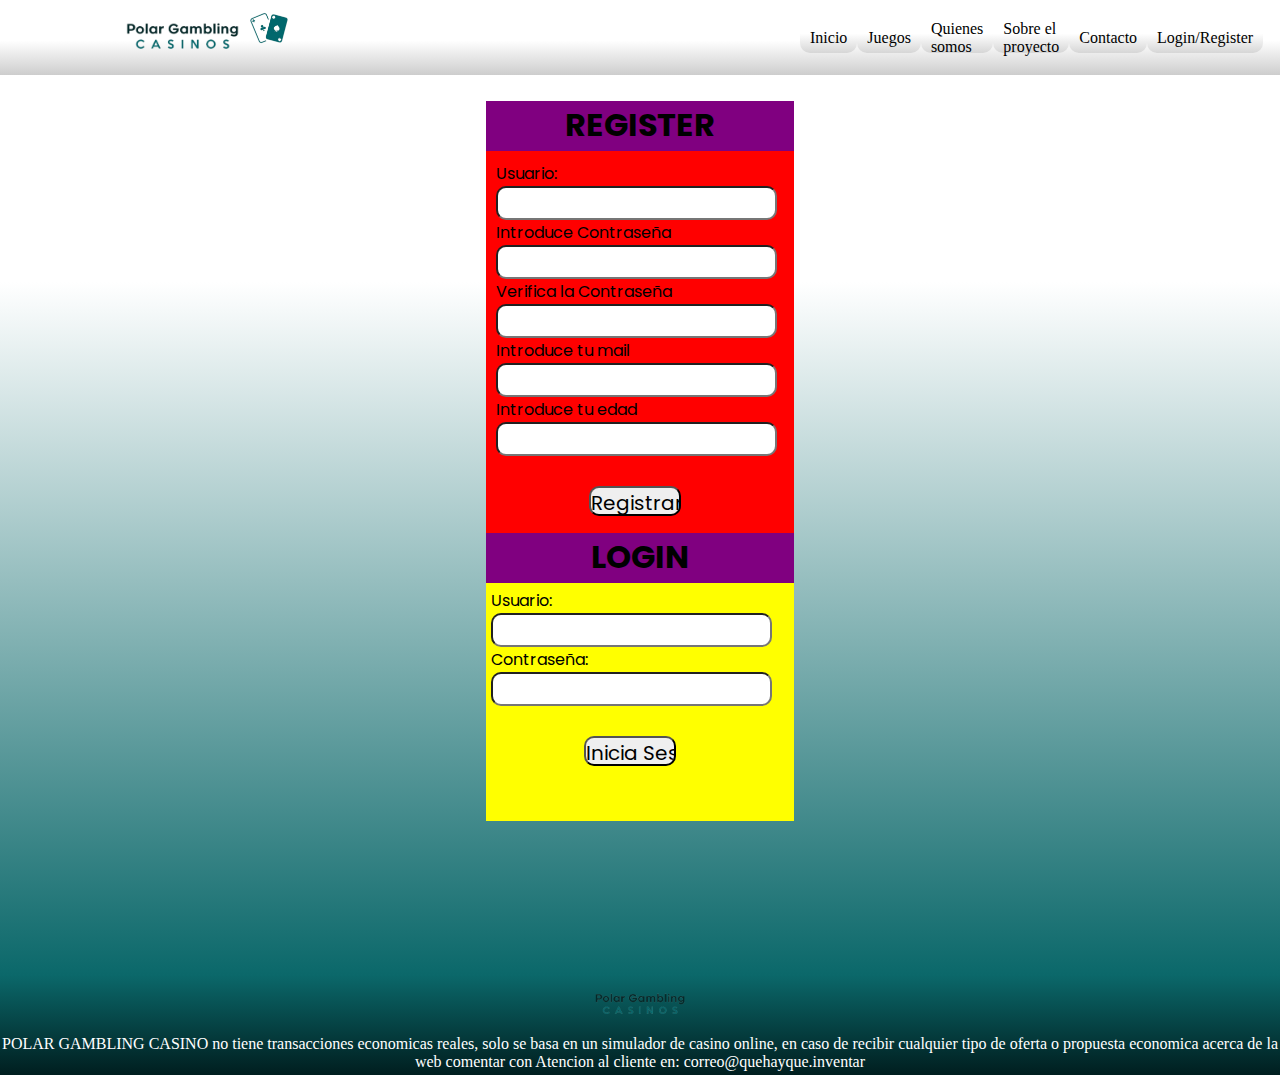
==== WEB/HTML/Register.html @ be5af7c9 "Add files via upload" ====
<!DOCTYPE html>
<html lang="es">
  <head>
    <title>Polar Casino</title>
    <meta charset="utf-8" />
    <link rel="stylesheet" href="../CSS/Register.css" />
    <link rel="icon" href="../ASSETS/LogoCartas.png" type="image/icon type" />
    <script src="../JS/index.js"></script>
    <script src="../JS/Register.js"></script>
    <link
      href="https://fonts.googleapis.com/css?family=Poppins"
      rel="stylesheet"
    />
  </head>
  <body>
    <header class="sticky">
      <div class="header-parent h75">
        <!-- Header logo-->
        <div class="header-logo">
          <div class="header-logotxt h75">
            <img
              src="../ASSETS/LogoTXT.png"
              alt="TXT"
              class="header-logotxtimg h75"
            />
          </div>
          <div class="header-cartas h75">
            <img
              src="../ASSETS/LogoCartas.png"
              alt="logotxt"
              class="header-cartasimg"
            />
          </div>
        </div>
        <!-- Header nav-->
        <div class="navMenu">
          <div
            class="info-nav-header boton"
            id="Inicio"
            onClick="ClickNav(this.id)"
          >
            Inicio
          </div>
          <div
            class="info-nav-header boton"
            id="Juegos"
            onClick="ClickNav(this.id)"
          >
            Juegos
          </div>
          <div
            class="info-nav-header boton"
            id="QuienesSomos"
            onClick="ClickNav(this.id)"
          >
            Quienes somos
          </div>
          <div
            class="info-nav-header boton"
            id="About"
            onClick="ClickNav(this.id)"
          >
            Sobre el proyecto
          </div>
          <div
            class="info-nav-header boton"
            id="Contacto"
            onClick="ClickNav(this.id)"
          >
            Contacto
          </div>
          <div
            class="info-nav-header boton"
            id="Login-register"
            onClick="ClickNav(this.id)"
          >
            Login/Register
          </div>
        </div>
      </div>
      <!-- Menu Juegos Oculto-->
      <div class="ShowNavJuegosBarra" id="BarraJuegos">
        <div class="ShowNavJuegos">
          <div class="ShowNavJuegosBoton boton" id="Cara-Cruz">Cara o cruz</div>
          <div class="ShowNavJuegosBoton boton" id="Ruleta">Ruleta</div>
          <div class="ShowNavJuegosBoton boton" id="Slots">Slots</div>
          <div class="ShowNavJuegosBoton boton" id="Crash">Crash</div>
        </div>
      </div>
    </header>
    <div class="bodyDiv">
      <div class="ParentBodyDiv">
        <div class="RegisterSquare">
          <div class="RegisterDiv">
            <div class="RegisterTXT">
              <h1 class="RegisterTXTH1">REGISTER</h1>
            </div>
            <div class="RegisterForm">
              <form
                method="post"
                action="../PHP/Register.php"
                onsubmit="return VerificarCampos()"
                class="RegisterForm"
                id="Register"
              >
                <label for="Usuario">Usuario: </label><br />
                <input type="text" id="Usuario" name="Usuario" required />
                <br />
                <label for="Passwd">Introduce Contraseña</label>
                <br />
                <input type="password" id="Passwd" name="Passwd" required />
                <br />
                <label for="verPasswd">Verifica la Contraseña</label>
                <br />
                <input
                  type="password"
                  id="verPasswd"
                  name="verPasswd"
                  required
                />
                <br />
                <label for="mail">Introduce tu mail</label>
                <br />
                <input type="email" id="mail" name="mail" required />
                <br />
                <label for="edad">Introduce tu edad</label>
                <br />
                <input type="number" id="edad" name="edad" required />
                <br />
                <input
                  type="submit"
                  value="Registrarse"
                  class="submitbutton"
                /><br />
              </form>
            </div>
          </div>
          <div class="LoginDiv">
            <div class="LoginTXT">
              <h1 class="LoginTXTH1">LOGIN</h1>
            </div>
            <div class="LoginForm">
              <form action="../PHP/Login.php" method="post" id="LoginForm">
                <label for="Usuario">Usuario:</label>
                <br />
                <input type="text" id="Usuario" name="Usuario" required />
                <br />
                <label for="Passwd">Contraseña:</label>
                <br />
                <input type="password" id="Passwd" name="Passwd" required />
                <br />
                <input
                  type="submit"
                  value="Inicia Sesion"
                  class="submitbutton"
                />
                <br />
              </form>
            </div>
          </div>
        </div>
      </div>
    </div>
    <footer class="FooterDad">
      <div class="FooterLogo">
        <img
          src="../ASSETS/LogoTXT.png"
          alt="TXT"
          class="header-logotxtimg h75"
        />
      </div>
      <div class="footerInfo">
        POLAR GAMBLING CASINO no tiene transacciones economicas reales, solo se
        basa en un simulador de casino online, en caso de recibir cualquier tipo
        de oferta o propuesta economica acerca de la web comentar con Atencion
        al cliente en: correo@quehayque.inventar
      </div>
    </footer>
  </body>
</html>
---- WEB/CSS/Register.css ----
.boton {
  display: flex;
  align-items: center;
  justify-content: center;
  background: linear-gradient(
    180deg,
    rgba(255, 255, 255, 1) 1%,
    rgba(255, 255, 255, 1) 35%,
    rgba(214, 214, 214, 1) 100%
  );
  height: 40%;
  width: max-content;
  padding-inline: 10px;
  margin: auto;
  border-radius: 10px;
  cursor: pointer;
}
.h75 {
  height: 75px;
}
.sticky {
  position: fixed;
  top: 0;
  width: 100%;
}
* {
  margin: 0;
  padding: 0;
}
header {
  position: sticky;
}
.header-parent {
  background: linear-gradient(
    0deg,
    rgba(205, 205, 205, 1) 0%,
    rgba(255, 255, 255, 1) 46%,
    rgba(255, 255, 255, 1) 100%
  );
  display: flex;
  justify-content: center;
}
/*CONFIGURACIÓ CSS DE TOT L'APARTAT DEL LOGO DEL HEADER*/
.header-logo {
  width: 15%;
  display: flex;
  margin-right: 40%;
}
.header-logotxt {
  width: 70%;
  text-align: right;
  margin: auto;
}
.header-logotxtimg {
  max-height: 100%;
  max-width: 100%;
  animation: logomovimiento 2s infinite;
}
.header-cartas {
  width: 20%;
  height: 75px;
  text-align: left;
}
.header-cartasimg {
  padding-top: 9px;
  max-height: 100%;
  max-width: 100%;
}
/*NAV MENU*/
.navMenu {
  width: 30%;
  display: flex;
  justify-content: space-around;
}

.boton:hover {
  background: linear-gradient(
    0deg,
    rgba(255, 255, 255, 1) 1%,
    rgba(255, 255, 255, 1) 35%,
    rgba(214, 214, 214, 10) 100%
  );
}
/*NAV MENU*/
.navMenu {
  width: 30%;
  display: flex;
  justify-content: space-around;
}

.boton:hover {
  background: linear-gradient(
    0deg,
    rgba(255, 255, 255, 1) 1%,
    rgba(255, 255, 255, 1) 35%,
    rgba(214, 214, 214, 10) 100%
  );
}
/*Menu Juegos*/
.ShowNavJuegosBarra {
  display: none;
  background: linear-gradient(
    180deg,
    rgba(205, 205, 205, 1) 0%,
    rgba(255, 255, 255, 1) 46%,
    rgba(255, 255, 255, 0) 100%
  );
  height: 50px;
  justify-content: flex-end;
}
.ShowNavJuegos {
  display: flex;
  height: 50px;
  justify-content: flex-end;
  width: 30%;
  margin-right: 8.5%;
}
/*BODY*/
.bodyDiv {
  margin-top: 75px;
  height: 100vh;
  background: rgb(11, 104, 106);
  background: linear-gradient(
    0deg,
    rgba(11, 104, 106, 1) 0%,
    rgba(255, 255, 255, 1) 77%
  );
}

.ParentBodyDiv {
  height: 100%;
  padding: 2%;
}
.RegisterSquare {
  height: 80%;
  background-color: blue;
  width: 25%;
  margin: auto;
}

/*Register*/
.RegisterDiv {
  height: 60%;
  background-color: red;
  display: flex;
  flex-direction: column;
}
.RegisterTXT {
  text-align: center;
  height: 50px;
  background-color: purple;
}
.RegisterTXTH1 {
  width: 100%;
  font-family: poppins;
}
.RegisterForm {
  margin-top: 5px;
  margin-left: 5px;
  width: 100%;
  font-family: poppins;
}
.LoginDiv {
  height: 40%;
  background-color: yellow;
  display: flex;
  flex-direction: column;
}
.LoginTXT {
  text-align: center;
  height: 50px;
  background-color: purple;
}
.LoginTXTH1 {
  width: 100%;
  font-family: poppins;
}
.LoginForm {
  margin-top: 5px;
  margin-left: 5px;
  width: 100%;
  font-family: poppins;
}

input {
  height: 30px;
  width: 90%;
  border-radius: 10px;
  font-family: poppins;
  font-size: 20px;
}
.submitbutton {
  width: 30%;
  margin-top: 30px;
  margin-left: 30%;
}
/*FOOTER*/
.FooterDad {
  padding-top: 0px;
  height: 100px;
  background: rgb(11, 104, 106);
  background: linear-gradient(
    180deg,
    rgba(11, 104, 106, 1) 0%,
    rgba(0, 30, 31, 1) 100%
  );
  display: flex;
  flex-direction: column;
  justify-content: center;
}
.FooterLogo {
  margin-top: 0px;
  height: 60%;
  width: 100%;
  text-align: center;
}

.footerInfo {
  height: 40%;
  width: 100%;
  text-align: center;
  color: white;
}
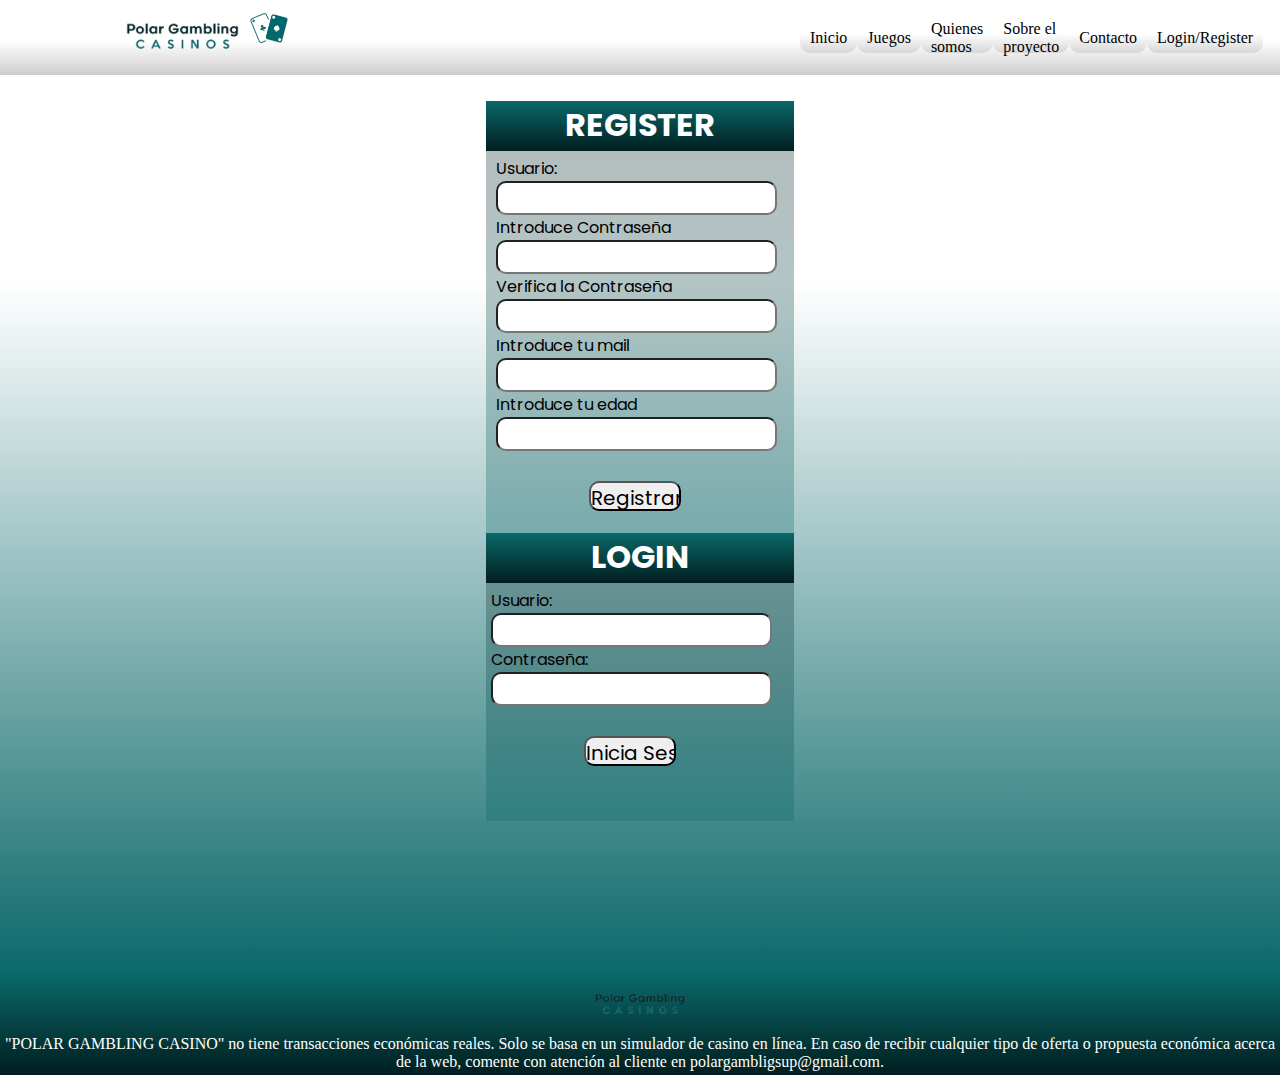
==== commit d6d142d4: "Add files via upload" ====
--- a/WEB/HTML/Register.html
+++ b/WEB/HTML/Register.html
@@ -3,16 +3,18 @@
   <head>
     <title>Polar Casino</title>
     <meta charset="utf-8" />
+    <link rel="stylesheet" href="../CSS/General.css" />
     <link rel="stylesheet" href="../CSS/Register.css" />
     <link rel="icon" href="../ASSETS/LogoCartas.png" type="image/icon type" />
     <script src="../JS/index.js"></script>
     <script src="../JS/Register.js"></script>
+    <script src="../JS/Cookies.js"></script>
     <link
       href="https://fonts.googleapis.com/css?family=Poppins"
       rel="stylesheet"
     />
   </head>
-  <body>
+  <body onLoad="LoginAuth()">
     <header class="sticky">
       <div class="header-parent h75">
         <!-- Header logo-->
@@ -81,10 +83,116 @@
       <!-- Menu Juegos Oculto-->
       <div class="ShowNavJuegosBarra" id="BarraJuegos">
         <div class="ShowNavJuegos">
-          <div class="ShowNavJuegosBoton boton" id="Cara-Cruz">Cara o cruz</div>
-          <div class="ShowNavJuegosBoton boton" id="Ruleta">Ruleta</div>
-          <div class="ShowNavJuegosBoton boton" id="Slots">Slots</div>
-          <div class="ShowNavJuegosBoton boton" id="Crash">Crash</div>
+          <div
+            class="ShowNavJuegosBoton boton"
+            id="Cara-Cruz"
+            onclick="ClickJuegos(this.id)"
+          >
+            Cara o cruz
+          </div>
+
+          <div
+            class="ShowNavJuegosBoton boton"
+            id="Ruleta"
+            onclick="ClickJuegos(this.id)"
+          >
+            Ruleta
+          </div>
+          <div
+            class="ShowNavJuegosBoton boton"
+            id="Slots"
+            onclick="ClickJuegos(this.id)"
+          >
+            Slots
+          </div>
+          <div
+            class="ShowNavJuegosBoton boton"
+            id="Crash"
+            onclick="ClickJuegos(this.id)"
+          >
+            Crash
+          </div>
+        </div>
+      </div>
+      <div class="ShowNavQuienesSomosZone MenuFlotante" id="QuienesSomosMenu">
+        <p>
+          Som un petit grup de SMX que ens hem ajuntat per realitzar el treball
+          grupal de final de cicle. Ens diem Alex Espada, Marc Pucilowski i
+          Manel Fernandez i estem molt motivats pel projecte que estem duent a
+          terme. El nostre objectiu és crear un casino online anomenat "Polar
+          Gambling".
+          <br />
+          <br />
+          Cada membre del nostre grup té habilitats úniques i experiència en
+          diferents àrees, el que ens permet treballar junts de manera efectiva
+          per aconseguir els nostres objectius. Estem compromesos en oferir als
+          nostres clients una experiència de joc emocionant i segura, mentre
+          mantenim una actitud responsable envers el joc.
+          <br />
+          <br />
+          Com a equip, ens esforcem per assegurar-nos que tots els aspectes del
+          nostre casino online estiguin en línia amb les normes i regulacions
+          del sector, per garantir la integritat dels nostres serveis i la
+          satisfacció dels nostres clients.
+          <br />
+          <br />
+          Gràcies per visitar la nostra pàgina web i esperem que gaudeixis de la
+          nostra oferta de joc en línia en "Polar Gambling". <br />
+        </p>
+      </div>
+      <div class="ShowNavAboutZone MenuFlotante" id="AboutMenu">
+        <p>
+          Aquest projecte va néixer com a iniciativa per al treball grupal de
+          final de cicle del nostre equip, format per Alex Espada, Marc
+          Pucilowski i Manel Fernandez.
+          <br />
+          <br />
+          L'objectiu principal de "Polar Gambling" és crear una plataforma de
+          joc en línia emocionant i segura. Hem treballat dur per investigar i
+          comprendre les necessitats dels nostres usuaris potencials, i hem
+          utilitzat aquesta informació per dissenyar una experiència de joc que
+          satisfaci les seves expectatives.
+          <br />
+          <br />
+          Durant el procés de desenvolupament, hem utilitzat les eines i
+          tècniques més avançades per garantir que el nostre producte final
+          sigui de la més alta qualitat. Ens hem esforçat per crear una
+          plataforma de joc en línia fàcil d'utilitzar i accessible per a tots
+          els usuaris.
+          <br />
+          <br />
+          Estem emocionats de presentar "Polar Gambling" al món i esperem que
+          els nostres usuaris gaudeixin de la seva experiència de joc. Agraïm el
+          seu interès en el nostre projecte i esperem que es una a nosaltres en
+          aquest emocionant viatge.
+          <img
+            src="../ASSETS/LogoTXT.png"
+            alt="Polar"
+            style="margin: auto; height: 20%; width: 40%"
+          />
+        </p>
+      </div>
+      <div class="MenuFlotante ShowNavContactoZone" id="ContactoMenu">
+        <div class="Instagram">
+          <div class="InstagramIMG">
+            <a href="https://www.instagram.com/polar.gambling/"
+              ><img
+                src="../ASSETS/InstagramLogo.png"
+                alt=""
+                style="height: 40px; width: 40px; float: left"
+            /></a>
+          </div>
+          <div class="InstagramTXT">@polar.gambling</div>
+        </div>
+        <div class="Correo">
+          <div class="CorreoIMG">
+            <img
+              src="../ASSETS/GmailLogo.png"
+              alt="gmail"
+              style="height: 32px; width: 40px; float: left"
+            />
+          </div>
+          <div class="CorreoTXT">polargambligsup@gmail.com</div>
         </div>
       </div>
     </header>
@@ -170,10 +278,10 @@
         />
       </div>
       <div class="footerInfo">
-        POLAR GAMBLING CASINO no tiene transacciones economicas reales, solo se
-        basa en un simulador de casino online, en caso de recibir cualquier tipo
-        de oferta o propuesta economica acerca de la web comentar con Atencion
-        al cliente en: correo@quehayque.inventar
+        "POLAR GAMBLING CASINO" no tiene transacciones económicas reales. Solo
+        se basa en un simulador de casino en línea. En caso de recibir cualquier
+        tipo de oferta o propuesta económica acerca de la web, comente con
+        atención al cliente en polargambligsup@gmail.com.
       </div>
     </footer>
   </body>
--- a/WEB/CSS/General.css
+++ b/WEB/CSS/General.css
@@ -0,0 +1,215 @@
+* {
+  margin: 0;
+  padding: 0;
+}
+
+.boton {
+  display: flex;
+  align-items: center;
+  justify-content: center;
+  background: linear-gradient(
+    180deg,
+    rgba(255, 255, 255, 1) 1%,
+    rgba(255, 255, 255, 1) 35%,
+    rgba(214, 214, 214, 1) 100%
+  );
+  height: 40%;
+  width: max-content;
+  padding-inline: 10px;
+  margin: auto;
+  border-radius: 10px;
+  cursor: pointer;
+  user-select: none;
+}
+.h75 {
+  height: 75px;
+}
+.sticky {
+  position: fixed;
+  top: 0;
+  width: 100%;
+}
+
+header {
+  position: sticky;
+}
+.header-parent {
+  background: linear-gradient(
+    0deg,
+    rgba(205, 205, 205, 1) 0%,
+    rgba(255, 255, 255, 1) 46%,
+    rgba(255, 255, 255, 1) 100%
+  );
+  display: flex;
+  justify-content: center;
+}
+/*CONFIGURACIÓ CSS DE TOT L'APARTAT DEL LOGO DEL HEADER*/
+.header-logo {
+  width: 15%;
+  display: flex;
+  margin-right: 40%;
+}
+.header-logotxt {
+  width: 70%;
+  text-align: right;
+  margin: auto;
+}
+.header-logotxtimg {
+  max-height: 100%;
+  max-width: 100%;
+}
+.header-cartas {
+  width: 20%;
+  height: 75px;
+  text-align: left;
+}
+.header-cartasimg {
+  padding-top: 9px;
+  max-height: 100%;
+  max-width: 100%;
+}
+/*NAV MENU*/
+.navMenu {
+  width: 30%;
+  display: flex;
+  justify-content: space-around;
+}
+
+.boton:hover {
+  background: linear-gradient(
+    0deg,
+    rgba(255, 255, 255, 1) 1%,
+    rgba(255, 255, 255, 1) 35%,
+    rgba(214, 214, 214, 10) 100%
+  );
+}
+
+/*Menu Juegos*/
+.ShowNavJuegosBarra {
+  display: none;
+  background: linear-gradient(
+    180deg,
+    rgba(205, 205, 205, 1) 0%,
+    rgba(255, 255, 255, 1) 46%,
+    rgba(255, 255, 255, 0) 100%
+  );
+  height: 50px;
+  justify-content: flex-end;
+  z-index: 1;
+}
+.ShowNavJuegos {
+  display: flex;
+  height: 50px;
+  justify-content: flex-end;
+  width: 30%;
+  margin-right: 8.5%;
+}
+
+/*Quienes Somos*/
+.ShowNavQuienesSomosZone {
+  margin-left: 62%;
+}
+/*Sobre Nosotros*/
+.ShowNavAboutZone {
+  margin-left: 69%;
+}
+/*Contacto*/
+.ShowNavContactoZone {
+  margin-left: 72%;
+  display: flex;
+  flex-direction: column;
+}
+/*Instagram*/
+.Instagram {
+  height: 50px;
+  padding: 10px;
+  width: 100%;
+  display: flex;
+}
+.InstagramIMG {
+  height: 50px;
+  width: 15%;
+}
+.InstagramTXT {
+  height: 50px;
+  width: 85%;
+  padding-top: 3px;
+  font-size: 20px;
+  font-family: poppins;
+}
+
+/*Correo*/
+.Correo {
+  height: 50px;
+  padding: 10px;
+  width: 100%;
+  display: flex;
+}
+.CorreoIMG {
+  height: 50px;
+  width: 15%;
+  margin-right: 10px;
+}
+.CorreoTXT {
+  height: 50px;
+  width: 85%;
+  padding-top: 3px;
+  font-size: 20px;
+  font-family: poppins;
+}
+
+.MenuFlotante {
+  text-align: justify;
+  display: none;
+  height: max-content;
+  width: 400px;
+  background: linear-gradient(
+    180deg,
+    rgba(205, 205, 205, 1) 0%,
+    rgba(255, 255, 255, 1) 20%,
+    rgba(255, 255, 255, 1) 100%
+  );
+
+  padding: 10px;
+  border-radius: 10px;
+  user-select: none;
+  font-family: poppins;
+}
+/*BODY*/
+.bodyDiv {
+  margin-top: 75px;
+  height: 100vh;
+  background: rgb(11, 104, 106);
+  background: linear-gradient(
+    0deg,
+    rgba(11, 104, 106, 1) 0%,
+    rgba(255, 255, 255, 1) 77%
+  );
+}
+
+/*FOOTER*/
+.FooterDad {
+  padding-top: 0px;
+  height: 100px;
+  background: rgb(11, 104, 106);
+  background: linear-gradient(
+    180deg,
+    rgba(11, 104, 106, 1) 0%,
+    rgba(0, 30, 31, 1) 100%
+  );
+  display: flex;
+  flex-direction: column;
+  justify-content: center;
+}
+.FooterLogo {
+  margin-top: 0px;
+  height: 60%;
+  width: 100%;
+  text-align: center;
+}
+.footerInfo {
+  height: 40%;
+  width: 100%;
+  text-align: center;
+  color: white;
+}
--- a/WEB/CSS/Register.css
+++ b/WEB/CSS/Register.css
@@ -1,139 +1,9 @@
-.boton {
-  display: flex;
-  align-items: center;
-  justify-content: center;
-  background: linear-gradient(
-    180deg,
-    rgba(255, 255, 255, 1) 1%,
-    rgba(255, 255, 255, 1) 35%,
-    rgba(214, 214, 214, 1) 100%
-  );
-  height: 40%;
-  width: max-content;
-  padding-inline: 10px;
-  margin: auto;
-  border-radius: 10px;
-  cursor: pointer;
-}
-.h75 {
-  height: 75px;
-}
-.sticky {
-  position: fixed;
-  top: 0;
-  width: 100%;
-}
-* {
-  margin: 0;
-  padding: 0;
-}
-header {
-  position: sticky;
-}
-.header-parent {
-  background: linear-gradient(
-    0deg,
-    rgba(205, 205, 205, 1) 0%,
-    rgba(255, 255, 255, 1) 46%,
-    rgba(255, 255, 255, 1) 100%
-  );
-  display: flex;
-  justify-content: center;
-}
-/*CONFIGURACIÓ CSS DE TOT L'APARTAT DEL LOGO DEL HEADER*/
-.header-logo {
-  width: 15%;
-  display: flex;
-  margin-right: 40%;
-}
-.header-logotxt {
-  width: 70%;
-  text-align: right;
-  margin: auto;
-}
-.header-logotxtimg {
-  max-height: 100%;
-  max-width: 100%;
-  animation: logomovimiento 2s infinite;
-}
-.header-cartas {
-  width: 20%;
-  height: 75px;
-  text-align: left;
-}
-.header-cartasimg {
-  padding-top: 9px;
-  max-height: 100%;
-  max-width: 100%;
-}
-/*NAV MENU*/
-.navMenu {
-  width: 30%;
-  display: flex;
-  justify-content: space-around;
-}
-
-.boton:hover {
-  background: linear-gradient(
-    0deg,
-    rgba(255, 255, 255, 1) 1%,
-    rgba(255, 255, 255, 1) 35%,
-    rgba(214, 214, 214, 10) 100%
-  );
-}
-/*NAV MENU*/
-.navMenu {
-  width: 30%;
-  display: flex;
-  justify-content: space-around;
-}
-
-.boton:hover {
-  background: linear-gradient(
-    0deg,
-    rgba(255, 255, 255, 1) 1%,
-    rgba(255, 255, 255, 1) 35%,
-    rgba(214, 214, 214, 10) 100%
-  );
-}
-/*Menu Juegos*/
-.ShowNavJuegosBarra {
-  display: none;
-  background: linear-gradient(
-    180deg,
-    rgba(205, 205, 205, 1) 0%,
-    rgba(255, 255, 255, 1) 46%,
-    rgba(255, 255, 255, 0) 100%
-  );
-  height: 50px;
-  justify-content: flex-end;
-}
-.ShowNavJuegos {
-  display: flex;
-  height: 50px;
-  justify-content: flex-end;
-  width: 30%;
-  margin-right: 8.5%;
-}
-/*BODY*/
-.bodyDiv {
-  margin-top: 75px;
-  height: 100vh;
-  background: rgb(11, 104, 106);
-  background: linear-gradient(
-    0deg,
-    rgba(11, 104, 106, 1) 0%,
-    rgba(255, 255, 255, 1) 77%
-  );
-}
-
 .ParentBodyDiv {
   height: 100%;
   padding: 2%;
 }
 .RegisterSquare {
   height: 80%;
-  background-color: blue;
   width: 25%;
   margin: auto;
 }
@@ -141,14 +11,22 @@
 /*Register*/
 .RegisterDiv {
   height: 60%;
-  background-color: red;
-  display: flex;
-  flex-direction: column;
+  background: linear-gradient(
+    0deg,
+    rgba(11, 104, 106, 0.3) 0%,
+    rgba(0, 30, 31, 0.3) 100%
+  );
 }
 .RegisterTXT {
+  color: white;
   text-align: center;
   height: 50px;
-  background-color: purple;
+  background: rgb(11, 104, 106);
+  background: linear-gradient(
+    180deg,
+    rgba(11, 104, 106, 1) 0%,
+    rgba(0, 30, 31, 1) 100%
+  );
 }
 .RegisterTXTH1 {
   width: 100%;
@@ -162,14 +40,25 @@
 }
 .LoginDiv {
   height: 40%;
-  background-color: yellow;
+  background: rgb(11, 104, 106);
+  background: linear-gradient(
+    0deg,
+    rgba(11, 104, 106, 0.3) 0%,
+    rgba(0, 30, 31, 0.3) 100%
+  );
   display: flex;
   flex-direction: column;
 }
 .LoginTXT {
   text-align: center;
+  color: white;
   height: 50px;
-  background-color: purple;
+  background: rgb(11, 104, 106);
+  background: linear-gradient(
+    180deg,
+    rgba(11, 104, 106, 1) 0%,
+    rgba(0, 30, 31, 1) 100%
+  );
 }
 .LoginTXTH1 {
   width: 100%;
@@ -194,30 +83,3 @@
   margin-top: 30px;
   margin-left: 30%;
 }
-/*FOOTER*/
-.FooterDad {
-  padding-top: 0px;
-  height: 100px;
-  background: rgb(11, 104, 106);
-  background: linear-gradient(
-    180deg,
-    rgba(11, 104, 106, 1) 0%,
-    rgba(0, 30, 31, 1) 100%
-  );
-  display: flex;
-  flex-direction: column;
-  justify-content: center;
-}
-.FooterLogo {
-  margin-top: 0px;
-  height: 60%;
-  width: 100%;
-  text-align: center;
-}
-
-.footerInfo {
-  height: 40%;
-  width: 100%;
-  text-align: center;
-  color: white;
-}
